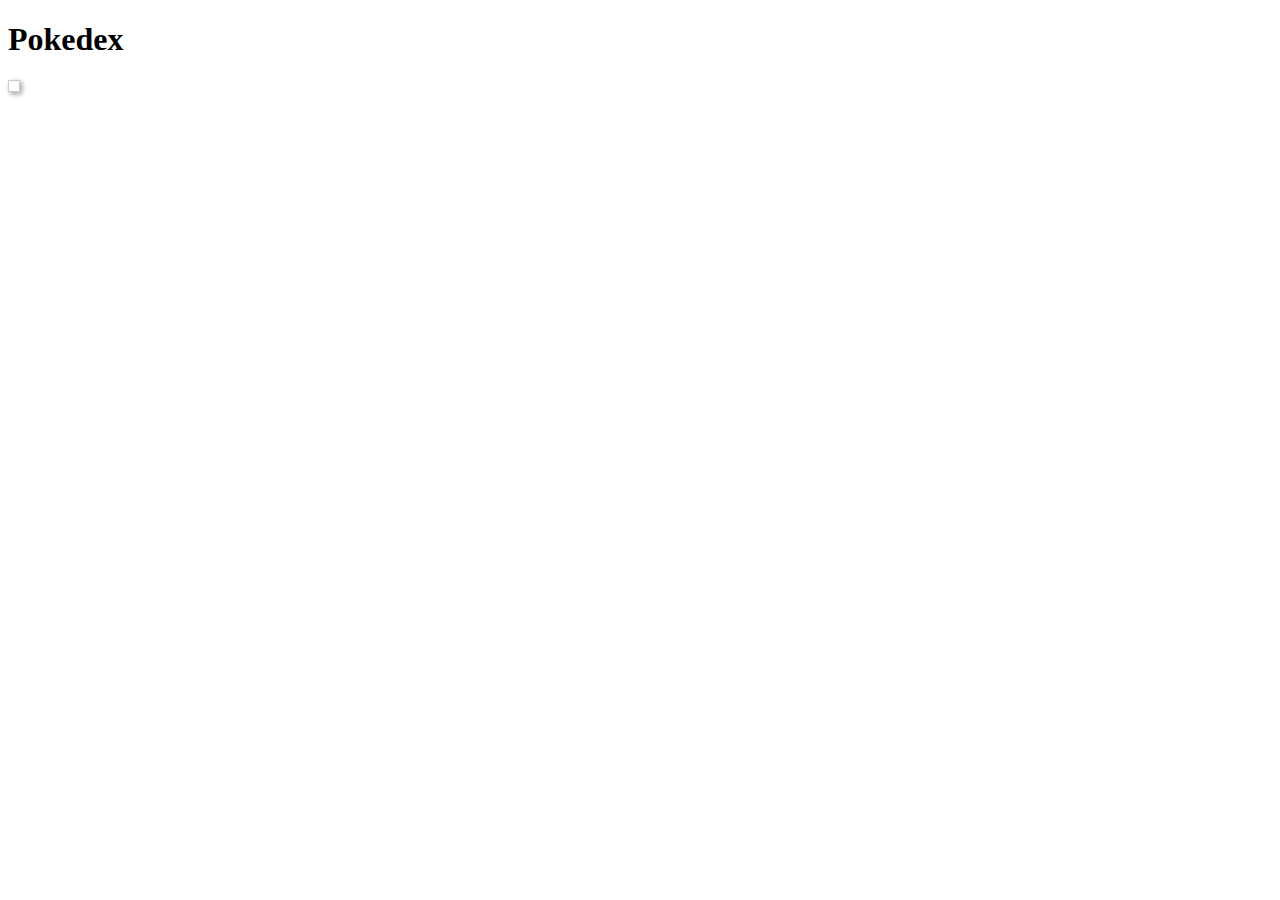
==== index.html @ e5b09306 "g" ====
<!DOCTYPE html>
<html lang="en">
<head>
    <meta charset="UTF-8">
    <meta name="viewport" content="width=device-width, initial-scale=1.0">
    <link rel= stylesheet href= "style.css">
    <title>Document</title>
</head>
<body>
    <h1>Pokedex</h1>
    <div class="poke-container" id="poke-container"> </div>
    <div id="context-menu"></div>
    <div id="details"></div>
    <div id="pokes"></div>
    <script src="script.js"></script>
</body>
</html>
---- style.css ----
.pokemon{
    width: 150px;
    display: flex;
    justify-content: center;
    flex-direction: column;
    align-items: center;
    height: 250px;
    border-radius: 16px;
}
.poke-container,#pokes{
    display: flex;
    flex-wrap: wrap;
    gap: 50px;
}
img{
    width: 150%;
    height: 100%;
}
.img_container{
    width: 50px;
}
#context-menu {
    display: flex;
    position: absolute;
    background-color: #fff;
    border: 1px solid #ccc;
    box-shadow: 2px 2px 5px rgba(0, 0, 0, 0.2);
    padding: 5px;
    margin: 0;
    justify-content: center;
    align-items: center;
}
#details{
    display: flex;
    flex-direction: column;
    position: absolute;
    background-color: #fff;
    border: 1px solid #ccc;
    box-shadow: 2px 2px 5px rgba(0, 0, 0, 0.2);
    padding: 5px;
    margin: 0;
    justify-content: center;
    align-items: center;
}
#details ul{
    list-style: none;
    cursor: pointer;
    padding: 0px;
}
#context-menu ul{
    list-style: none;
    cursor: pointer;
    padding: 0px;
}
#context-menu li{
    padding: 10px;
}
#context-menu li:hover{
    background-color: cadetblue;
    color: aliceblue;
    padding: 10px;
}
.poke{
    width: 100px;
    height: 100px;
    border-radius: 15%;
    background-color: rgba(0, 76, 255, 0.445);
    display: flex;
    flex-direction: column;
    justify-content: center;
    align-items: center;
    cursor: pointer;
    margin: 30px 0px 30px 0px;
}
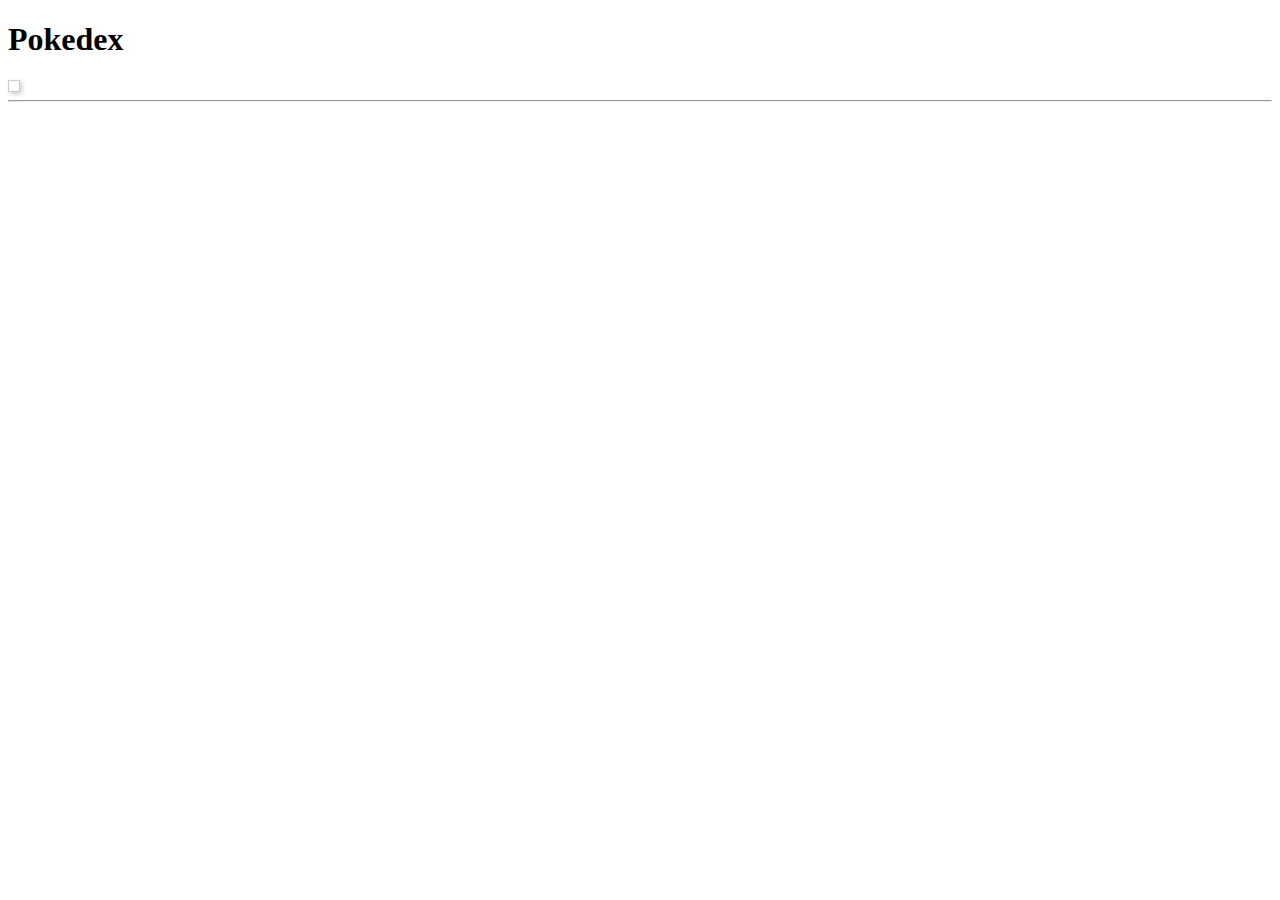
==== commit ef42a826: "dasrulebuli" ====
--- a/index.html
+++ b/index.html
@@ -11,7 +11,14 @@
     <div class="poke-container" id="poke-container"> </div>
     <div id="context-menu"></div>
     <div id="details"></div>
+    <hr>
     <div id="pokes"></div>
+    <div id="butt">
+        <!-- <button type="button" id="battle">
+            start battle
+        </button> -->
+    </div>
+    
     <script src="script.js"></script>
 </body>
 </html>--- a/style.css
+++ b/style.css
@@ -1,3 +1,6 @@
+*{
+    justify-content: center;
+}
 .pokemon{
     width: 150px;
     display: flex;
@@ -7,7 +10,7 @@
     height: 250px;
     border-radius: 16px;
 }
-.poke-container,#pokes{
+.poke-container,#pokes, #enemyTeam, #myTeam{
     display: flex;
     flex-wrap: wrap;
     gap: 50px;
@@ -31,7 +34,7 @@
     align-items: center;
 }
 #details{
-    display: flex;
+    display:none;
     flex-direction: column;
     position: absolute;
     background-color: #fff;
@@ -71,4 +74,12 @@
     align-items: center;
     cursor: pointer;
     margin: 30px 0px 30px 0px;
-}+}
+hr{
+    margin: 20px 0px 20px 0px;
+}
+#butt{
+    display: none;
+    align-items: center;
+    justify-content: center;
+}
